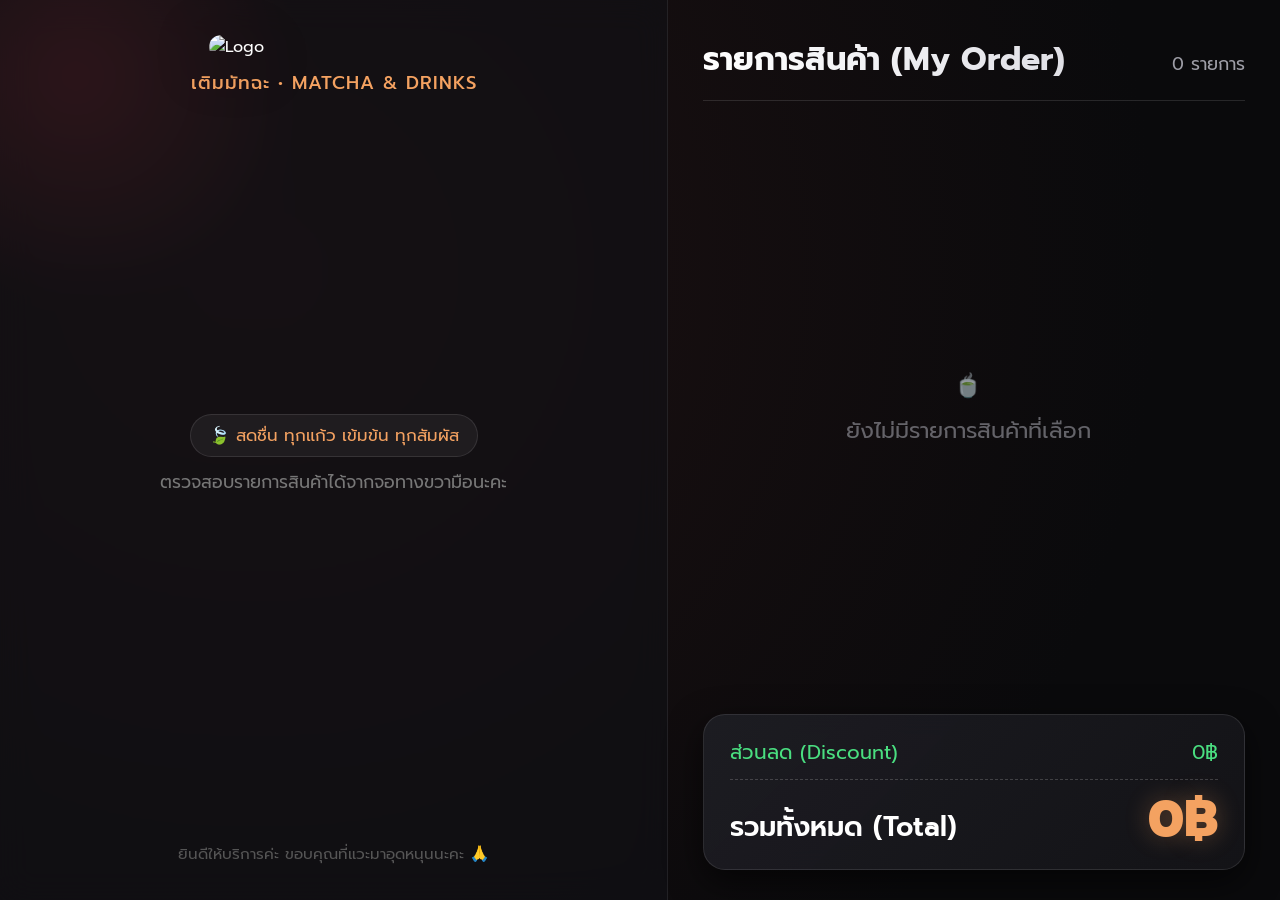
==== customer.html @ d23abf00 "Update customer.html" ====
<!DOCTYPE html>
<html lang="th">
<head>
    <meta charset="UTF-8">
    <meta name="viewport" content="width=device-width, initial-scale=1.0">
    <title>Customer Facing Display - เติมมัทฉะ</title>
    <link href="https://fonts.googleapis.com/css2?family=Prompt:wght@300;400;500;600;700&display=swap" rel="stylesheet">
    <style>
        :root {
            --bg-base: #0a0a0c;
            --bg-card: rgba(26, 26, 30, 0.75);
            --border-glow: rgba(255, 77, 77, 0.2);
            --primary: #E63946;
            --primary-glow: rgba(230, 57, 70, 0.35);
            --secondary: #F4A261;
            --accent: #E76F51;
            --text-main: #FFFFFF;
            --text-muted: #9E9EA7;
        }

        * {
            box-sizing: border-box;
            margin: 0;
            padding: 0;
        }

        body {
            font-family: 'Prompt', -apple-system, BlinkMacSystemFont, 'Segoe UI', Roboto, sans-serif;
            background: radial-gradient(circle at 20% 30%, #1e1112 0%, #0a0a0c 75%);
            color: var(--text-main);
            display: flex;
            height: 100vh;
            overflow: hidden;
            position: relative;
        }

        /* Background Animated Glow Accent */
        body::before {
            content: '';
            position: absolute;
            top: -150px;
            left: -150px;
            width: 450px;
            height: 450px;
            background: radial-gradient(circle, var(--primary-glow) 0%, transparent 70%);
            z-index: 0;
            pointer-events: none;
        }

        /* ========================================================
           ฝั่งซ้าย: โลโก้ และ คิวอาร์โค้ด (ขยายพื้นที่ให้กว้างขึ้น)
           ======================================================== */
        .left-panel {
            flex: 5.2; /* ปรับขนาดเพิ่มขึ้น */
            display: flex;
            flex-direction: column;
            align-items: center;
            justify-content: space-between;
            padding: 35px 40px;
            background: rgba(18, 18, 22, 0.65);
            backdrop-filter: blur(16px);
            border-right: 1px solid rgba(255, 255, 255, 0.08);
            position: relative;
            z-index: 1;
        }

        .logo-wrap {
            width: 150%;
            display: flex;
            flex-direction: column;
            align-items: center;
            animation: floatSlow 5s ease-in-out infinite;
        }

        .logo-img {
            max-width: 250px; /* ขยายโลโก้ให้ใหญ่ชัดเจน */
            width: 100%;
            height: auto;
            border-radius: 20px;
            filter: drop-shadow(0 10px 25px rgba(0, 0, 0, 0.6));
        }

        .brand-subtitle {
            margin-top: 10px;
            font-size: 1.15em;
            color: var(--secondary);
            font-weight: 500;
            letter-spacing: 1px;
            text-transform: uppercase;
        }

        /* กล่องแสดง QR Code (ใหญ่ โดดเด่น ชัดเจน) */
        .qr-card {
            display: none;
            width: 100%;
            max-width: 420px;
            background: linear-gradient(145deg, #1f1f26, #141418);
            border: 2px solid rgba(244, 162, 97, 0.4);
            border-radius: 26px;
            padding: 24px 20px;
            text-align: center;
            box-shadow: 0 15px 40px rgba(0, 0, 0, 0.7), 0 0 25px rgba(244, 162, 97, 0.2);
            animation: zoomIn 0.45s cubic-bezier(0.16, 1, 0.3, 1);
        }

        .qr-card-header {
            display: flex;
            align-items: center;
            justify-content: center;
            gap: 10px;
            font-size: 1.4em;
            font-weight: 600;
            color: var(--secondary);
            margin-bottom: 15px;
        }

        .qr-img-box {
            background: #FFFFFF;
            padding: 14px;
            border-radius: 18px;
            display: inline-block;
            box-shadow: 0 8px 25px rgba(0, 0, 0, 0.4);
        }

        .qr-img-box img {
            width: 320px; /* ขยาย QR Code ให้ใหญ่พิเศษ */
            height: 320px;
            display: block;
            object-fit: contain;
        }

        .qr-amount-pill {
            margin-top: 16px;
            background: rgba(230, 57, 70, 0.15);
            border: 1px solid rgba(230, 57, 70, 0.4);
            color: #FFF;
            padding: 8px 18px;
            border-radius: 30px;
            font-size: 1.25em;
            font-weight: 600;
            display: inline-block;
        }

        /* กล่องข้อความต้อนรับ (แสดงตอนที่ยังไม่ได้กดชำระ QR Code) */
        .welcome-box {
            display: flex;
            flex-direction: column;
            align-items: center;
            text-align: center;
            color: var(--text-muted);
            margin-bottom: 30px;
        }

        .welcome-badge {
            display: inline-flex;
            align-items: center;
            gap: 8px;
            padding: 8px 18px;
            border-radius: 50px;
            background: rgba(255, 255, 255, 0.05);
            border: 1px solid rgba(255, 255, 255, 0.1);
            color: var(--secondary);
            font-size: 1.05em;
            margin-bottom: 12px;
        }

        /* ========================================================
           ฝั่งขวา: รายการสินค้า และ ราคารวม (ลดขนาดลงเล็กน้อย)
           ======================================================== */
        .right-panel {
            flex: 4.8; /* ลดขนาดลงเล็กน้อยให้กระชับลง */
            display: flex;
            flex-direction: column;
            padding: 35px 35px 30px 35px;
            position: relative;
            z-index: 1;
        }

        .panel-header {
            display: flex;
            justify-content: space-between;
            align-items: baseline;
            padding-bottom: 16px;
            border-bottom: 1px solid rgba(255, 255, 255, 0.12);
            margin-bottom: 16px;
        }

        .panel-title {
            font-size: 2em;
            font-weight: 700;
            background: linear-gradient(90deg, #FFFFFF, #E0E0E6);
            -webkit-background-clip: text;
            -webkit-text-fill-color: transparent;
        }

        .items-count {
            font-size: 1.1em;
            color: var(--text-muted);
            font-weight: 400;
        }

        /* รายการสินค้า (Scrollable) */
        .cart-list {
            flex: 1;
            overflow-y: auto;
            padding-right: 12px;
            margin-bottom: 16px;
        }

        .cart-list::-webkit-scrollbar {
            width: 6px;
        }
        .cart-list::-webkit-scrollbar-thumb {
            background: rgba(255, 255, 255, 0.15);
            border-radius: 6px;
        }

        .cart-item {
            display: flex;
            justify-content: space-between;
            align-items: flex-start;
            padding: 16px 18px;
            margin-bottom: 10px;
            background: var(--bg-card);
            border: 1px solid rgba(255, 255, 255, 0.05);
            border-radius: 16px;
            animation: slideInRight 0.35s ease;
            backdrop-filter: blur(8px);
        }

        .item-info {
            flex: 1;
        }

        .item-title {
            font-size: 1.3em;
            font-weight: 600;
            color: #FFFFFF;
            display: flex;
            align-items: center;
            gap: 10px;
        }

        .item-qty-badge {
            background: var(--primary);
            color: white;
            font-size: 0.75em;
            font-weight: 700;
            padding: 3px 8px;
            border-radius: 6px;
        }

        .item-free-badge {
            color: var(--primary);
            font-size: 0.85em;
            font-weight: 600;
            background: rgba(230, 57, 70, 0.12);
            padding: 2px 8px;
            border-radius: 6px;
        }

        .item-addons {
            font-size: 0.95em;
            color: var(--text-muted);
            margin-top: 6px;
            line-height: 1.4;
        }

        .item-price {
            font-size: 1.4em;
            font-weight: 700;
            color: var(--secondary);
            margin-left: 15px;
            white-space: nowrap;
        }

        .empty-cart-state {
            height: 100%;
            display: flex;
            flex-direction: column;
            justify-content: center;
            align-items: center;
            color: var(--text-muted);
            font-size: 1.4em;
            gap: 12px;
            opacity: 0.6;
        }

        /* การ์ดสรุปยอดเงินด้านล่าง */
        .summary-card {
            background: linear-gradient(135deg, rgba(30, 30, 36, 0.9), rgba(20, 20, 24, 0.95));
            border: 1px solid rgba(255, 255, 255, 0.1);
            border-radius: 22px;
            padding: 22px 26px;
            box-shadow: 0 12px 35px rgba(0, 0, 0, 0.6);
            backdrop-filter: blur(12px);
        }

        .summary-row {
            display: flex;
            justify-content: space-between;
            font-size: 1.25em;
            color: var(--text-muted);
            margin-bottom: 12px;
        }

        .summary-row.discount {
            color: #4ade80;
        }

        .total-row {
            display: flex;
            justify-content: space-between;
            align-items: baseline;
            border-top: 1px dashed rgba(255, 255, 255, 0.18);
            padding-top: 14px;
            margin-top: 6px;
        }

        .total-label {
            font-size: 1.7em;
            font-weight: 600;
            color: #FFFFFF;
        }

        .total-amount {
            font-size: 3.2em;
            font-weight: 800;
            color: var(--secondary);
            text-shadow: 0 0 25px rgba(244, 162, 97, 0.3);
            line-height: 1;
        }

        /* ========================================================
           โฆษณาพักหน้าจอ (Inactivity Screensaver Overlay)
           ======================================================== */
        #ad-overlay {
            position: fixed;
            top: 0;
            left: 0;
            width: 100vw;
            height: 100vh;
            background-color: #000000;
            z-index: 9999;
            display: flex;
            align-items: center;
            justify-content: center;
            opacity: 0;
            visibility: hidden;
            /* Fade In / Out ที่นุ่มนวลเป็นพิเศษ */
            transition: opacity 0.8s cubic-bezier(0.4, 0, 0.2, 1), visibility 0.8s ease;
            pointer-events: none;
        }

        #ad-overlay.active {
            opacity: 1;
            visibility: visible;
            pointer-events: auto;
        }

        #ad-overlay img {
            width: 100%;
            height: 100%;
            object-fit: contain; /* โชว์ Presentation เต็มสัดส่วนสวยงาม */
            background: #000;
        }

        /* Animations */
        @keyframes slideInRight {
            from { opacity: 0; transform: translateX(25px); }
            to { opacity: 1; transform: translateX(0); }
        }

        @keyframes zoomIn {
            from { opacity: 0; transform: scale(0.9); }
            to { opacity: 1; transform: scale(1); }
        }

        @keyframes floatSlow {
            0%, 100% { transform: translateY(0); }
            50% { transform: translateY(-6px); }
        }
    </style>
</head>
<body>

    <div id="ad-overlay">
        <img src="https://img1.pic.in.th/images/Green-Modern-Drink-Presentation.gif" alt="Advertisement">
    </div>

    <div class="left-panel">
        <div class="logo-wrap">
            <img src="https://img2.pic.in.th/-14bef4c1d6171bace.gif" class="logo-img" alt="Logo">
            <div class="brand-subtitle">เติมมัทฉะ • Matcha & Drinks</div>
        </div>

        <div class="welcome-box" id="welcome-box">
            <div class="welcome-badge">🍃 สดชื่น ทุกแก้ว เข้มข้น ทุกสัมผัส</div>
            <p style="font-size: 1.1em; color: #777;">ตรวจสอบรายการสินค้าได้จากจอทางขวามือนะคะ</p>
        </div>

        <div class="qr-card" id="qr-card">
            <div class="qr-card-header">
                <span>📱 สแกนชำระผ่าน PromptPay</span>
            </div>
            <div class="qr-img-box">
                <img id="qr-image" src="" alt="PromptPay QR Code">
            </div>
            <br>
            <div class="qr-amount-pill">
                ยอดชำระ: <span id="qr-amount-val" style="color: var(--secondary);">0฿</span>
            </div>
        </div>

        <div style="font-size: 0.95em; color: #555; text-align: center;">
            ยินดีให้บริการค่ะ ขอบคุณที่แวะมาอุดหนุนนะคะ 🙏
        </div>
    </div>

    <div class="right-panel">
        <div class="panel-header">
            <div class="panel-title">รายการสินค้า (My Order)</div>
            <div class="items-count" id="items-count-display">0 รายการ</div>
        </div>

        <div class="cart-list" id="cart-list">
            <div class="empty-cart-state">
                <div>🍵</div>
                <div>ยังไม่มีรายการสินค้าที่เลือก</div>
            </div>
        </div>

        <div class="summary-card">
            <div class="summary-row discount">
                <span>ส่วนลด (Discount)</span>
                <span id="discount-val">0฿</span>
            </div>
            <div class="total-row">
                <div class="total-label">รวมทั้งหมด (Total)</div>
                <div class="total-amount" id="total-val">0฿</div>
            </div>
        </div>
    </div>

    <script>
        const PROMPTPAY_PHONE = '0831178690';
        let adTimeout = null;
        let lastCartSignature = ""; // ไว้เปรียบเทียบว่ามีรายการถูกเพิ่มหรือเปลี่ยนแปลงหรือไม่

        // ==========================================
        // ระบบนับเวลาโฆษณา (Screensaver Inactivity Timer)
        // ==========================================
        function resetAdTimer() {
            // ซ่อนโฆษณาด้วย Smooth Fade Out
            hideAd();

            // ล้างตัวนับเวลาเดิม แล้วเริ่มนับ 30 วินาทีใหม่
            clearTimeout(adTimeout);
            adTimeout = setTimeout(() => {
                showAd();
            }, 90000); // 30,000 ms = 30 วินาที
        }

        function showAd() {
            const adOverlay = document.getElementById('ad-overlay');
            if (adOverlay) {
                adOverlay.classList.add('active');
            }
        }

        function hideAd() {
            const adOverlay = document.getElementById('ad-overlay');
            if (adOverlay) {
                adOverlay.classList.remove('active');
            }
        }

        // ==========================================
        // อัปเดตข้อมูล UI ตาม State ของหน้าพนักงาน
        // ==========================================
        function updateUI() {
            const stateStr = localStorage.getItem('pos_state');
            if (!stateStr) return;
            
            const state = JSON.parse(stateStr);
            const cart = state.cart || [];

            // ตรวจจับว่ามีการเปลี่ยนแปลงในรายการสินค้าหรือไม่
            const currentCartSignature = JSON.stringify(cart);
            if (currentCartSignature !== lastCartSignature) {
                lastCartSignature = currentCartSignature;
                // ถ้ามีการเพิ่ม/ลดรายการสินค้า ให้ปลุกจอ ปิดโฆษณา และรีเซ็ตเวลานับถอยหลัง 30 วินาทีทันที
                resetAdTimer();
            }

            const list = document.getElementById('cart-list');
            const itemsCountDisplay = document.getElementById('items-count-display');

            if (cart.length === 0) {
                list.innerHTML = `
                    <div class="empty-cart-state">
                        <div>🍵</div>
                        <div>ยังไม่มีรายการสินค้าที่เลือก</div>
                    </div>
                `;
                itemsCountDisplay.innerText = "0 รายการ";
            } else {
                // ทำการรวมกลุ่มสินค้า (Grouping)
                let printCart = {};
                let totalItemsCount = 0;

                cart.forEach(item => {
                    totalItemsCount++;
                    let itemTotal = item.price;
                    let addonText = '';
                    if (item.selectedAddons && item.selectedAddons.length > 0) {
                        item.selectedAddons.forEach(a => {
                            itemTotal += a.price;
                            addonText += `+ ${a.name} `;
                        });
                    }

                    let key = item.name + addonText + (item.isFree ? 'FREE' : '');
                    if (!printCart[key]) {
                        printCart[key] = {
                            name: item.name,
                            qty: 0,
                            price: item.isFree ? 0 : itemTotal,
                            addon: addonText,
                            isFree: item.isFree
                        };
                    }
                    printCart[key].qty++;
                });

                list.innerHTML = '';
                for (let key in printCart) {
                    const item = printCart[key];
                    list.innerHTML += `
                        <div class="cart-item">
                            <div class="item-info">
                                <div class="item-title">
                                    <span class="item-qty-badge">x${item.qty}</span>
                                    <span>${item.name}</span>
                                    ${item.isFree ? '<span class="item-free-badge">แก้วฟรี</span>' : ''}
                                </div>
                                ${item.addon ? `<div class="item-addons">${item.addon}</div>` : ''}
                            </div>
                            <div class="item-price">${item.price * item.qty}฿</div>
                        </div>
                    `;
                }
                itemsCountDisplay.innerText = `${totalItemsCount} รายการ`;
            }

            // แสดงยอดเงิน
            document.getElementById('discount-val').innerText = (state.discount || 0) + '฿';
            document.getElementById('total-val').innerText = (state.total || 0) + '฿';

            // จัดการเปิด/ปิด QR Code
            const qrCard = document.getElementById('qr-card');
            const welcomeBox = document.getElementById('welcome-box');

            if (state.showQR && state.total > 0) {
                // ปลุกจอทันทีหากเข้าสู่ขั้นตอนชำระเงิน
                resetAdTimer();

                document.getElementById('qr-image').src = `https://promptpay.io/${PROMPTPAY_PHONE}/${state.total}.png`;
                document.getElementById('qr-amount-val').innerText = state.total + '฿';
                qrCard.style.display = 'block';
                welcomeBox.style.display = 'none';
            } else {
                qrCard.style.display = 'none';
                welcomeBox.style.display = 'flex';
            }
        }

        // ดักจับ Event เมื่อหน้าพนักงานมีการสั่งอัปเดตข้อมูล
        window.addEventListener('storage', updateUI);

        // เริ่มต้นการทำงานเมื่อโหลดหน้าเสร็จ
        window.onload = () => {
            updateUI();
            resetAdTimer(); // เริ่มนับ 30 วินาทีแรก
        };
    </script>
</body>
</html>
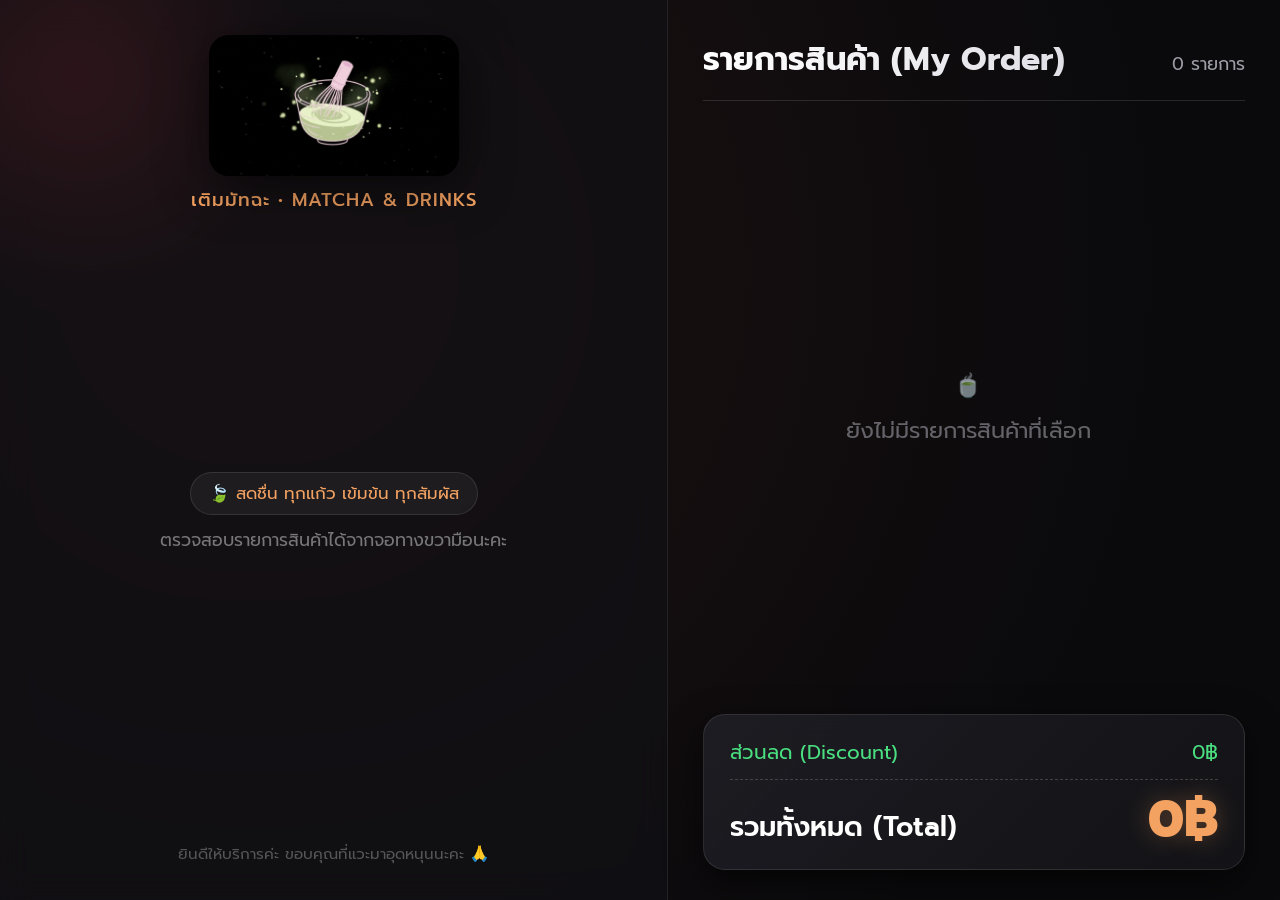
==== commit 21d1e8a7: "Update print statement to output 'Goodbye World'" ====
--- a/customer.html
+++ b/customer.html
@@ -385,12 +385,12 @@
 <body>
 
     <div id="ad-overlay">
-        <img src="https://img1.pic.in.th/images/Green-Modern-Drink-Presentation.gif" alt="Advertisement">
+        <img src="Green%20Modern%20Drink%20Presentation%202.gif" alt="Advertisement">
     </div>
 
     <div class="left-panel">
         <div class="logo-wrap">
-            <img src="https://img2.pic.in.th/-14bef4c1d6171bace.gif" class="logo-img" alt="Logo">
+            <img src="ดีไซน์ที่ยังไม่ได้ตั้งชื่อ%20(1).gif" class="logo-img" alt="Logo">
             <div class="brand-subtitle">เติมมัทฉะ • Matcha & Drinks</div>
         </div>
 
@@ -401,7 +401,7 @@
 
         <div class="qr-card" id="qr-card">
             <div class="qr-card-header">
-                <span>📱 สแกนชำระผ่าน PromptPay</span>
+                <span>สแกนชำระผ่าน PromptPay</span>
             </div>
             <div class="qr-img-box">
                 <img id="qr-image" src="" alt="PromptPay QR Code">
@@ -475,6 +475,9 @@
             }
         }
 
+        // ==========================================
+        // อัปเดตข้อมูล UI ตาม State ของหน้าพนักงาน
+        // ==========================================
         // ==========================================
         // อัปเดตข้อมูล UI ตาม State ของหน้าพนักงาน
         // ==========================================
@@ -551,6 +554,11 @@
                     `;
                 }
                 itemsCountDisplay.innerText = `${totalItemsCount} รายการ`;
+
+                // ===============================================
+                // เพิ่มคำสั่งนี้: สั่งให้แถบเลื่อน (Scroll) เลื่อนลงล่างสุดอัตโนมัติ
+                // ===============================================
+                list.scrollTop = list.scrollHeight; 
             }
 
             // แสดงยอดเงิน
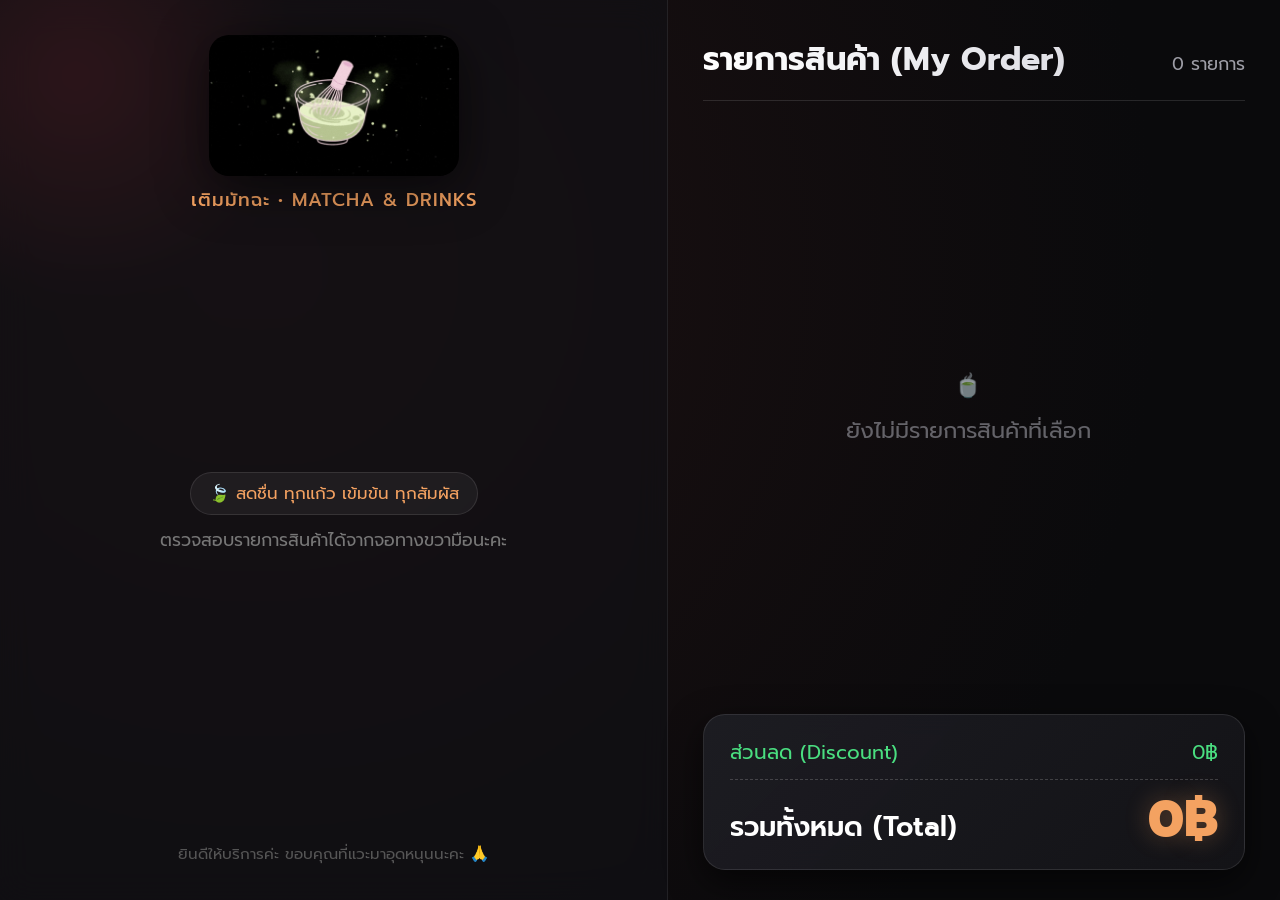
==== commit 4477034f: "Update customer.html" ====
--- a/customer.html
+++ b/customer.html
@@ -385,7 +385,7 @@
 <body>
 
     <div id="ad-overlay">
-        <img src="Green%20Modern%20Drink%20Presentation%202.gif" alt="Advertisement">
+        <img src="Green%20Modern%20Drink%20Presentation%20(2).gif" alt="Advertisement">
     </div>
 
     <div class="left-panel">
